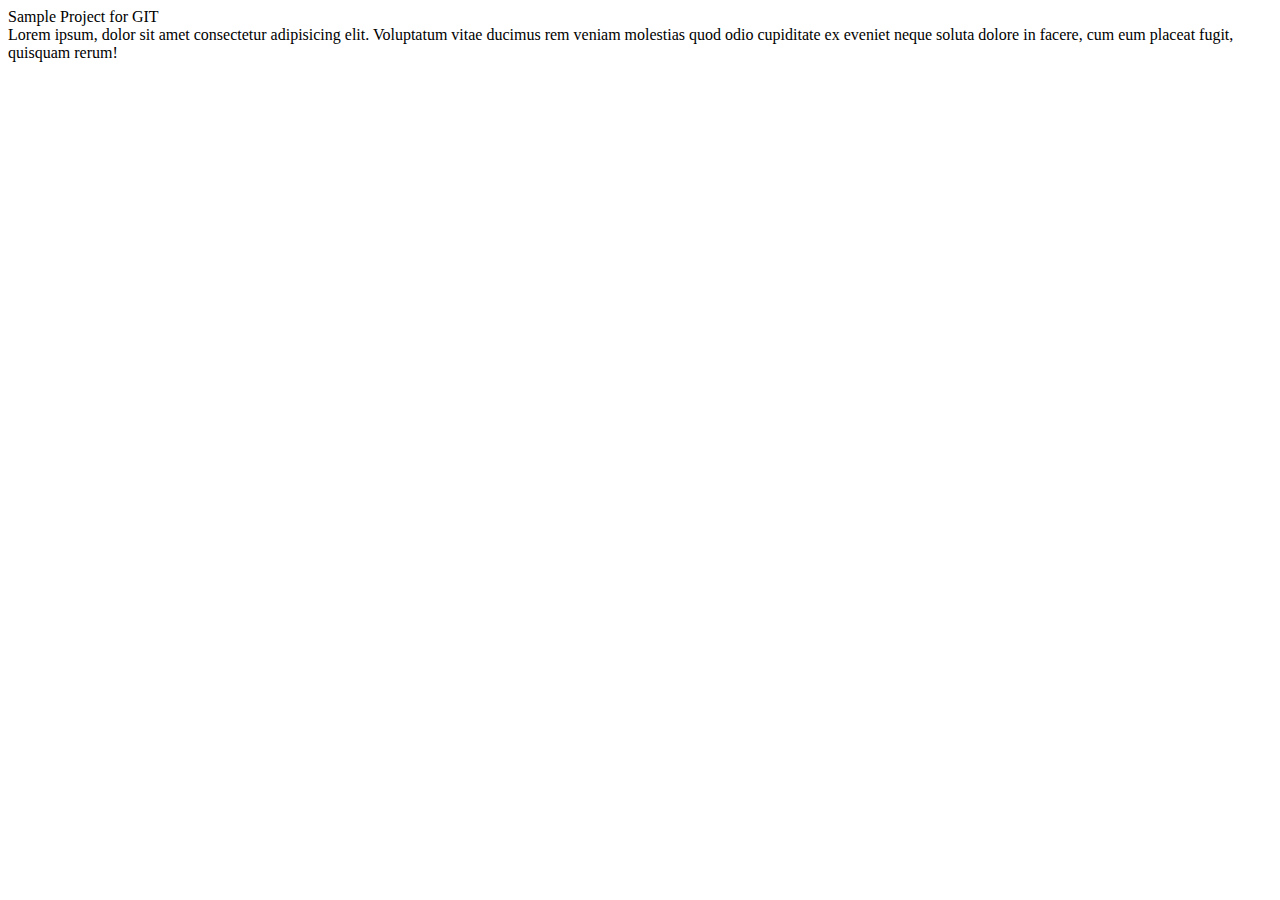
==== Assignments/index.html @ 7ab82ede "after copying html assignments to assignment folder not making commit" ====
<!DOCTYPE html>
<html>
<title>Zamiya Akbar</title>
<header>Sample Project for GIT</header>

<body>
    Lorem ipsum, dolor sit amet consectetur adipisicing elit. Voluptatum vitae ducimus rem veniam molestias quod odio
    cupiditate ex eveniet neque soluta dolore in facere, cum eum placeat fugit, quisquam rerum!
</body>
<footer></footer>

</html>
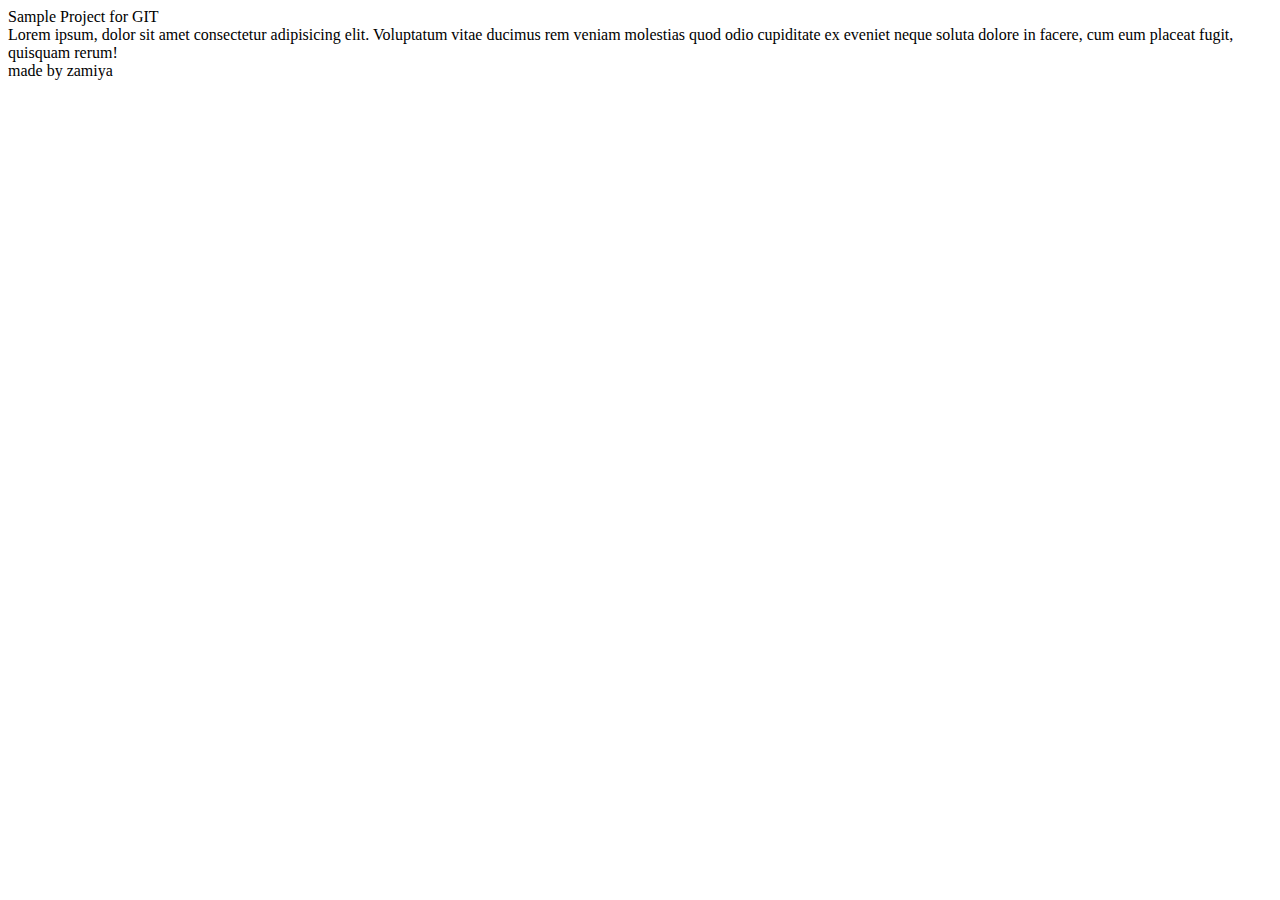
==== commit ff8e44f2: "commiting changed html files" ====
--- a/Assignments/index.html
+++ b/Assignments/index.html
@@ -7,6 +7,8 @@
     Lorem ipsum, dolor sit amet consectetur adipisicing elit. Voluptatum vitae ducimus rem veniam molestias quod odio
     cupiditate ex eveniet neque soluta dolore in facere, cum eum placeat fugit, quisquam rerum!
 </body>
-<footer></footer>
+<footer>
+    made by zamiya
+</footer>
 
 </html>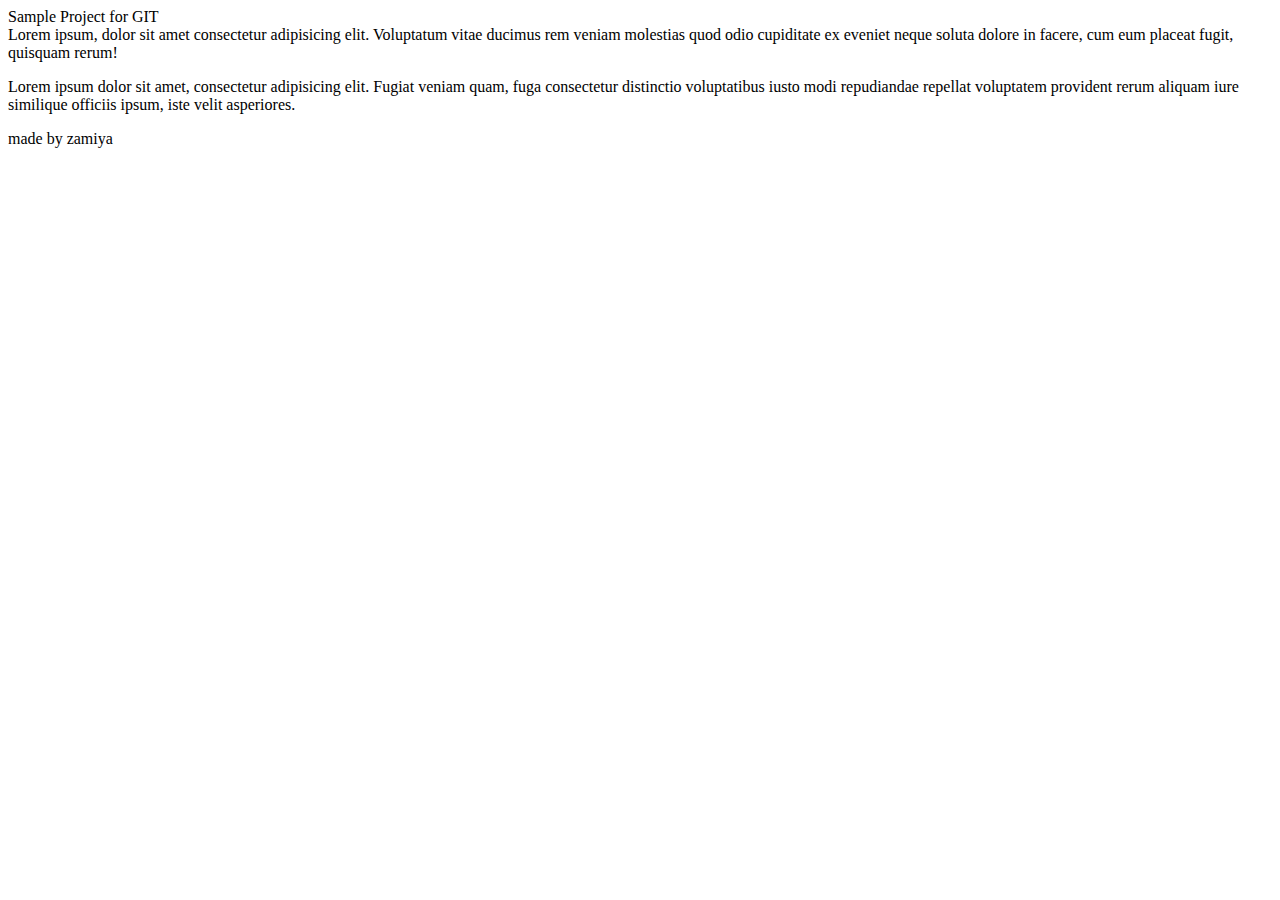
==== commit 3c8bc78d: "added content in index.html file" ====
--- a/Assignments/index.html
+++ b/Assignments/index.html
@@ -1,11 +1,26 @@
 <!DOCTYPE html>
 <html>
-<title>Zamiya Akbar</title>
+
+<head>
+    <meta charset="UTF-8">
+    <meta http-equiv="X-UA-Compatible" content="IE=edge">
+    <meta name="viewport" content="width=device-width, initial-scale=1.0">
+    <title>0nlinr shopping site</title>
+    <link rel="stylesheet" href="css/style.css">
+
+
+</head>
+
 <header>Sample Project for GIT</header>
 
 <body>
     Lorem ipsum, dolor sit amet consectetur adipisicing elit. Voluptatum vitae ducimus rem veniam molestias quod odio
     cupiditate ex eveniet neque soluta dolore in facere, cum eum placeat fugit, quisquam rerum!
+    <p>
+        Lorem ipsum dolor sit amet, consectetur adipisicing elit. Fugiat veniam quam, fuga consectetur distinctio
+        voluptatibus iusto modi repudiandae repellat voluptatem provident rerum aliquam iure similique officiis ipsum,
+        iste velit asperiores.
+    </p>
 </body>
 <footer>
     made by zamiya
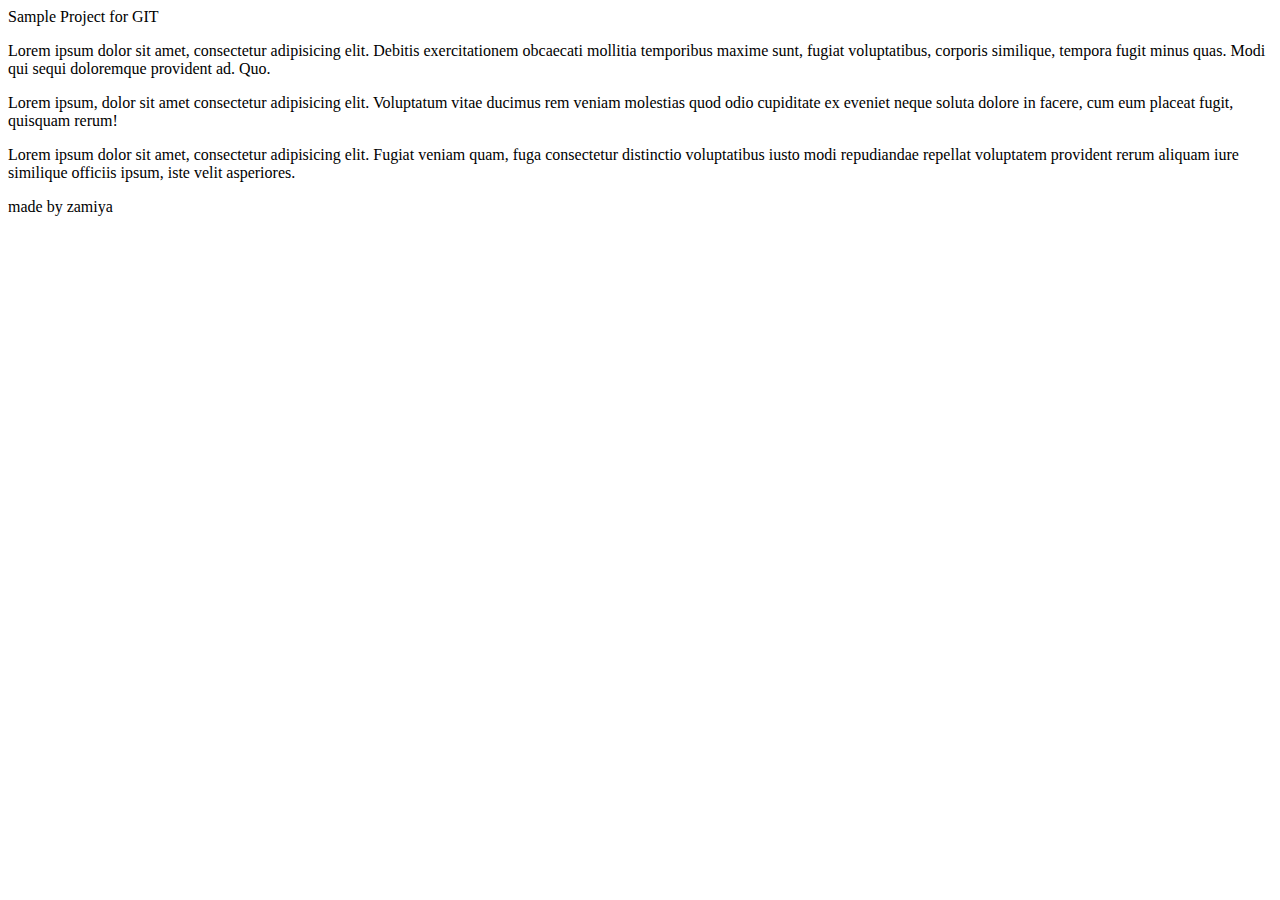
==== commit db8d1276: "commiting changes in js file" ====
--- a/Assignments/index.html
+++ b/Assignments/index.html
@@ -14,6 +14,9 @@
 <header>Sample Project for GIT</header>
 
 <body>
+    <p id="demo">Lorem ipsum dolor sit amet, consectetur adipisicing elit. Debitis exercitationem obcaecati mollitia
+        temporibus maxime sunt, fugiat voluptatibus, corporis similique, tempora fugit minus quas. Modi qui sequi
+        doloremque provident ad. Quo.</p>
     Lorem ipsum, dolor sit amet consectetur adipisicing elit. Voluptatum vitae ducimus rem veniam molestias quod odio
     cupiditate ex eveniet neque soluta dolore in facere, cum eum placeat fugit, quisquam rerum!
     <p>
